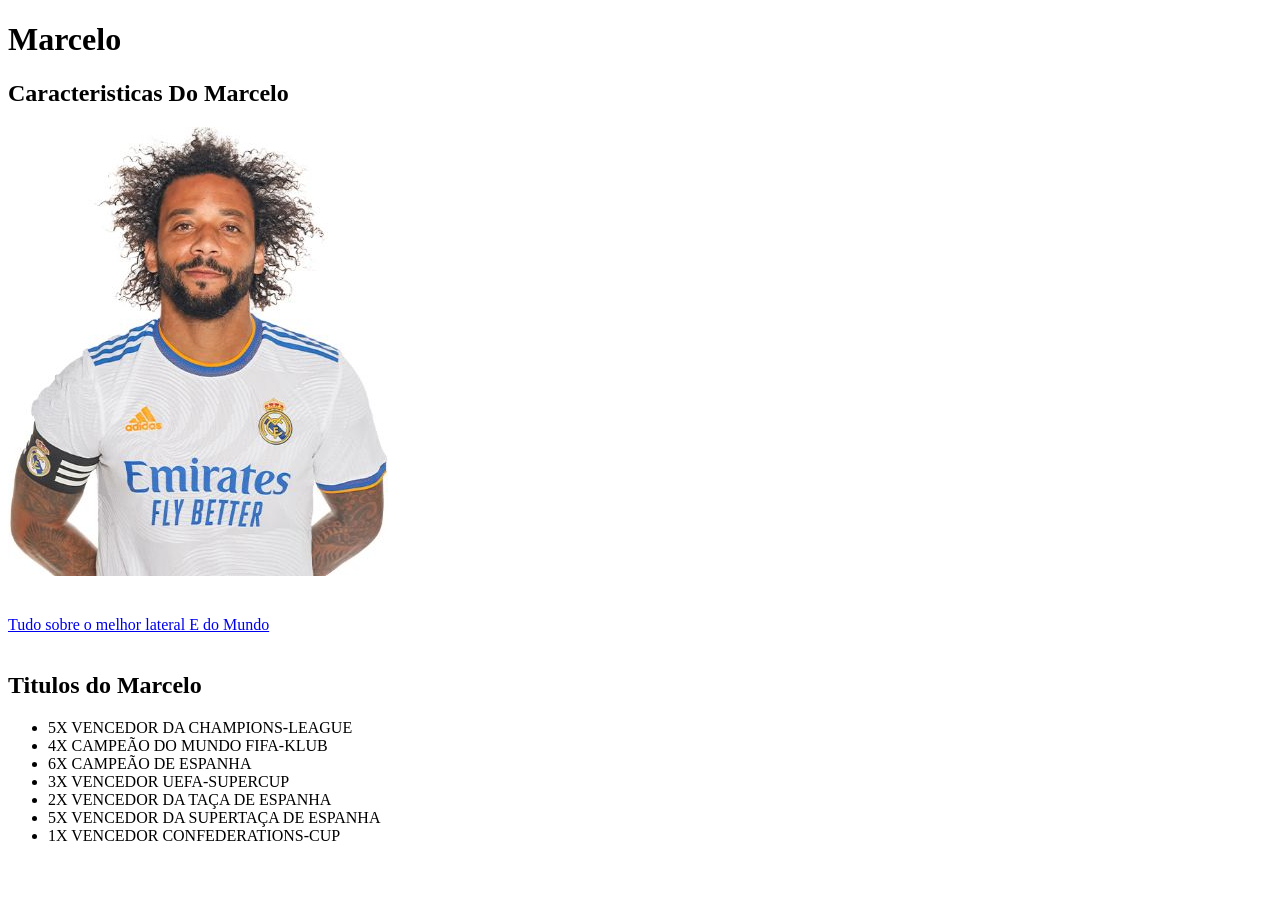
==== Site/marcelo.html @ eab791b9 "Lista de exercicio feito até a 10" ====
<!DOCTYPE html>
<html lang="pt-br">
<head>
    <meta charset="UTF-8">
    <meta name="viewport" content="width=device-width, initial-scale=1.0">
    <title>Marcelo</title>
</head>
<body>
    <h1>Marcelo</h1>
    <h2>Caracteristicas Do Marcelo</h2>
    <img src="foto do marcelo.jpg" alt="Foto do marcelo">
    <br>
    <br>
    <br>
    <a href="https://pt.wikipedia.org/wiki/Marcelo_Vieira_da_Silva_J%C3%BAnior">Tudo sobre o melhor lateral E do Mundo </a>
    <br>
    <br>
    <h2>Titulos do Marcelo</h2>
    <ul>
        <li>5X VENCEDOR DA CHAMPIONS-LEAGUE</li>
        <li>4X CAMPEÃO DO MUNDO FIFA-KLUB</li>
        <li>6X CAMPEÃO DE ESPANHA</li>
        <li>3X VENCEDOR UEFA-SUPERCUP</li>
        <li>2X VENCEDOR DA TAÇA DE ESPANHA</li>
        <li>5X VENCEDOR DA SUPERTAÇA DE ESPANHA</li>
        <li>1X VENCEDOR CONFEDERATIONS-CUP</li>



    </ul>

</body>
</html>
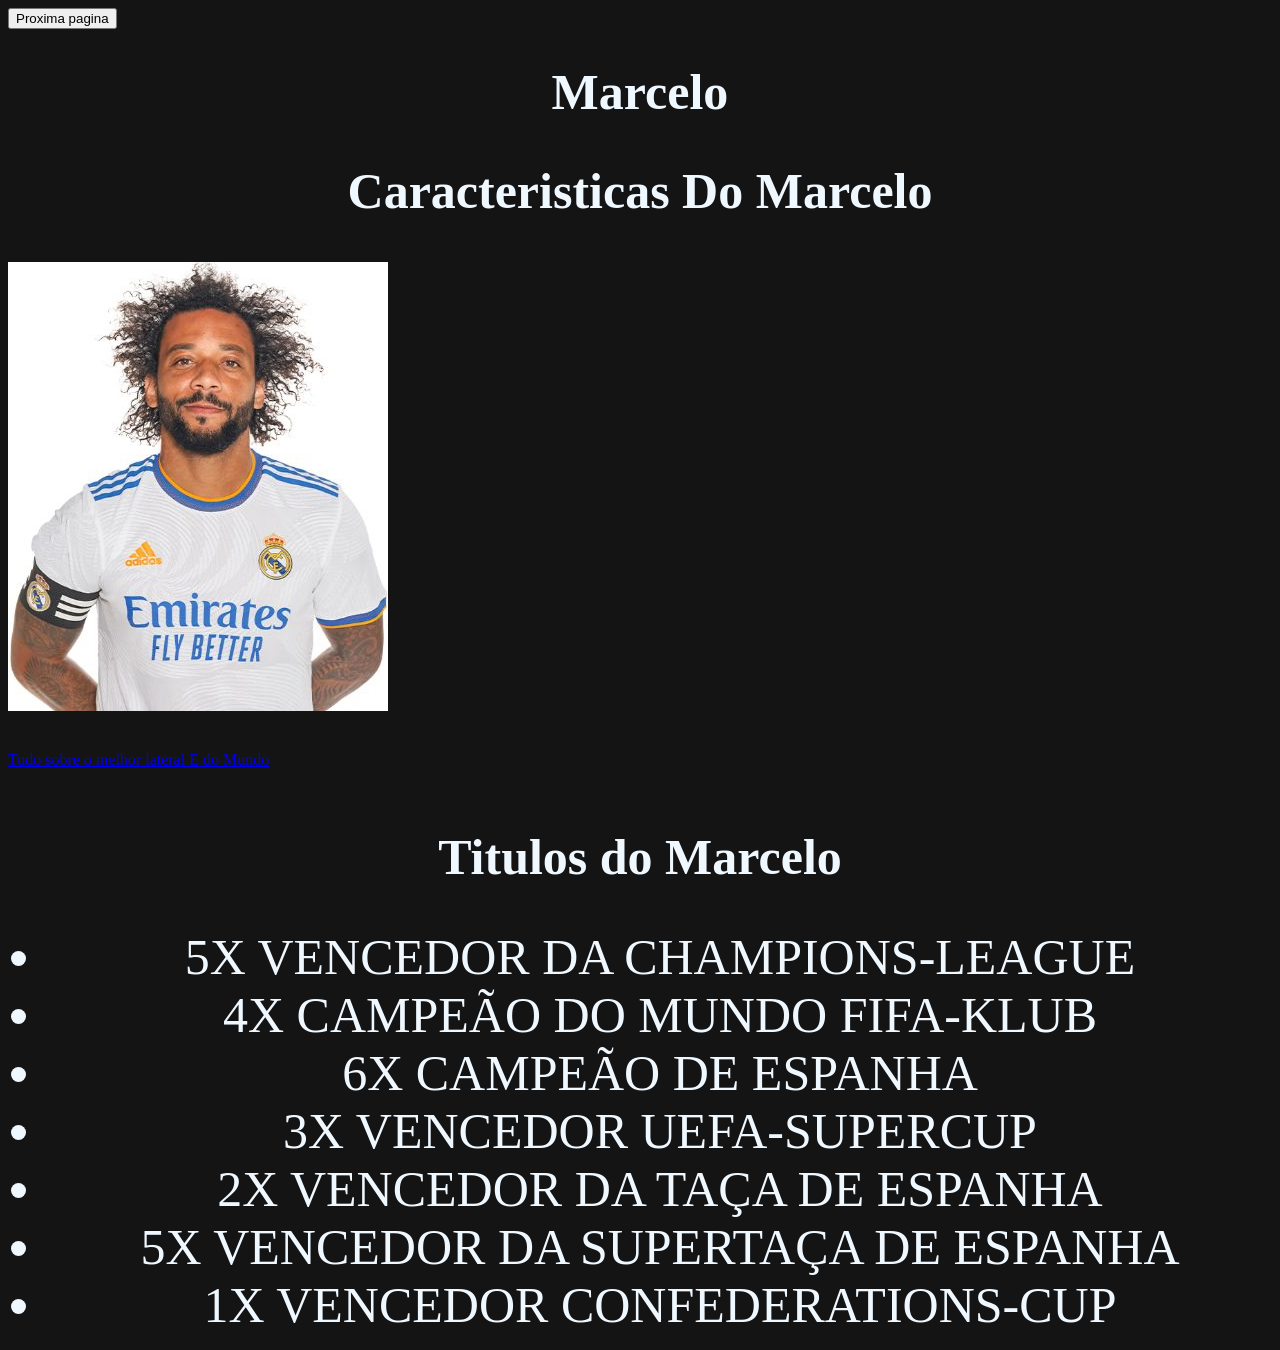
==== commit 33654477: "Site feito" ====
--- a/Site/marcelo.html
+++ b/Site/marcelo.html
@@ -4,6 +4,10 @@
     <meta charset="UTF-8">
     <meta name="viewport" content="width=device-width, initial-scale=1.0">
     <title>Marcelo</title>
+    <link rel="stylesheet" href="site.css">
+    <a href="messi.html"><button>Proxima pagina</button></a>
+    
+    
 </head>
 <body>
     <h1>Marcelo</h1>
--- a/Site/site.css
+++ b/Site/site.css
@@ -0,0 +1,19 @@
+body{
+    background-color: rgb(20, 20, 20)
+}
+
+h1{
+    text-align: center;
+    color: aliceblue;
+    font-size: 50px;}
+
+ h2{
+        text-align: center;
+        color: aliceblue;
+        font-size: 50px;}
+
+li{
+    text-align: center;
+        color: aliceblue;
+        font-size: 50px;}
+
